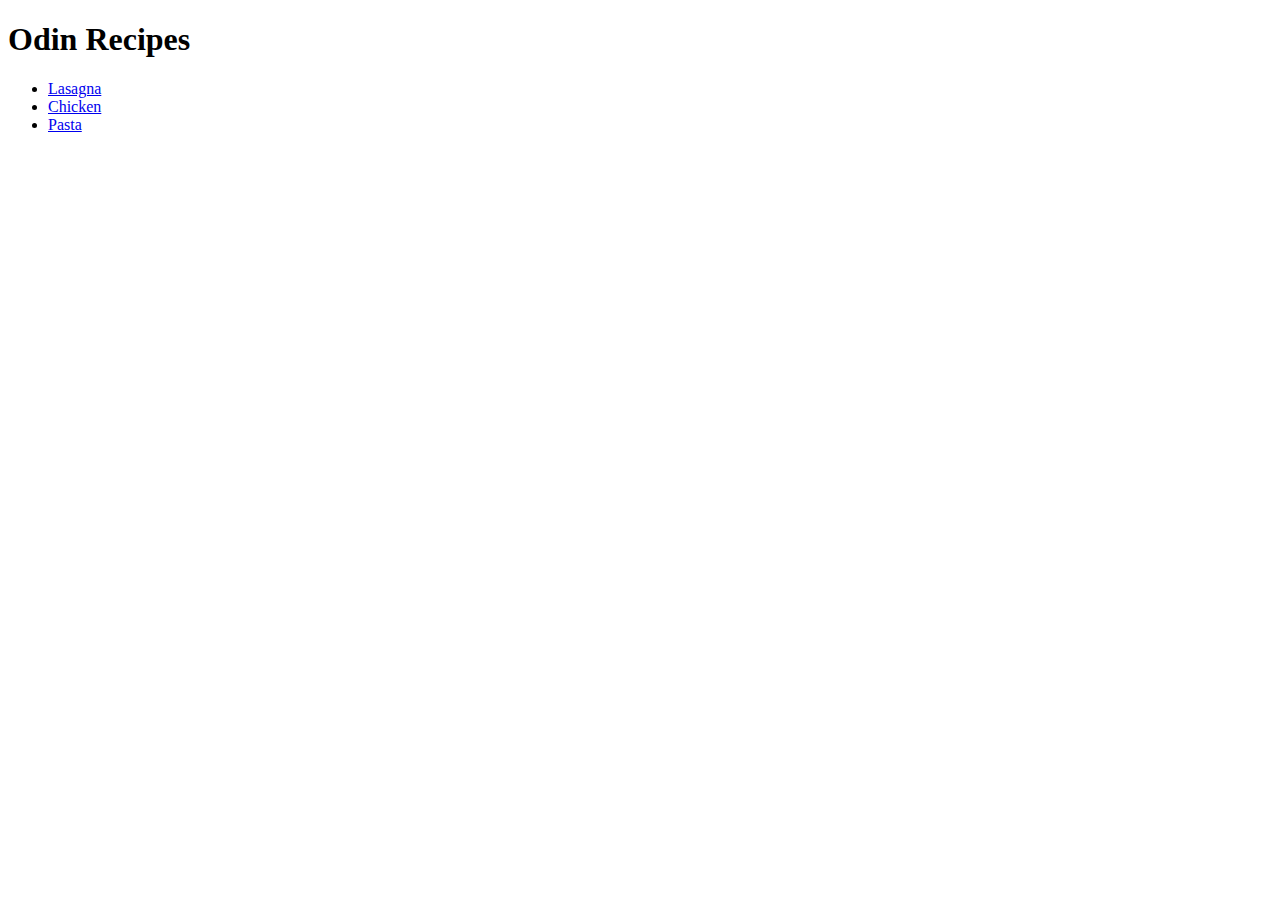
==== index.html @ 37a32a3a "Add Remaining Files" ====
<!DOCTYPE html>
<html lang="en">
<head>
    <meta charset="UTF-8">
    <meta name="viewport" content="width=device-width, initial-scale=1.0">
    <title>odin-recipes</title>
</head>
<body>
    <h1>Odin Recipes</h1>
    <ul>
        <li> <a href="recipes/lasagna.html">Lasagna</a> </li>
        <li> <a href="recipes/chicken.html">Chicken</a> </li>
        <li> <a href="recipes/pasta.html">Pasta</a> </li>
    </ul>
</body>
</html>
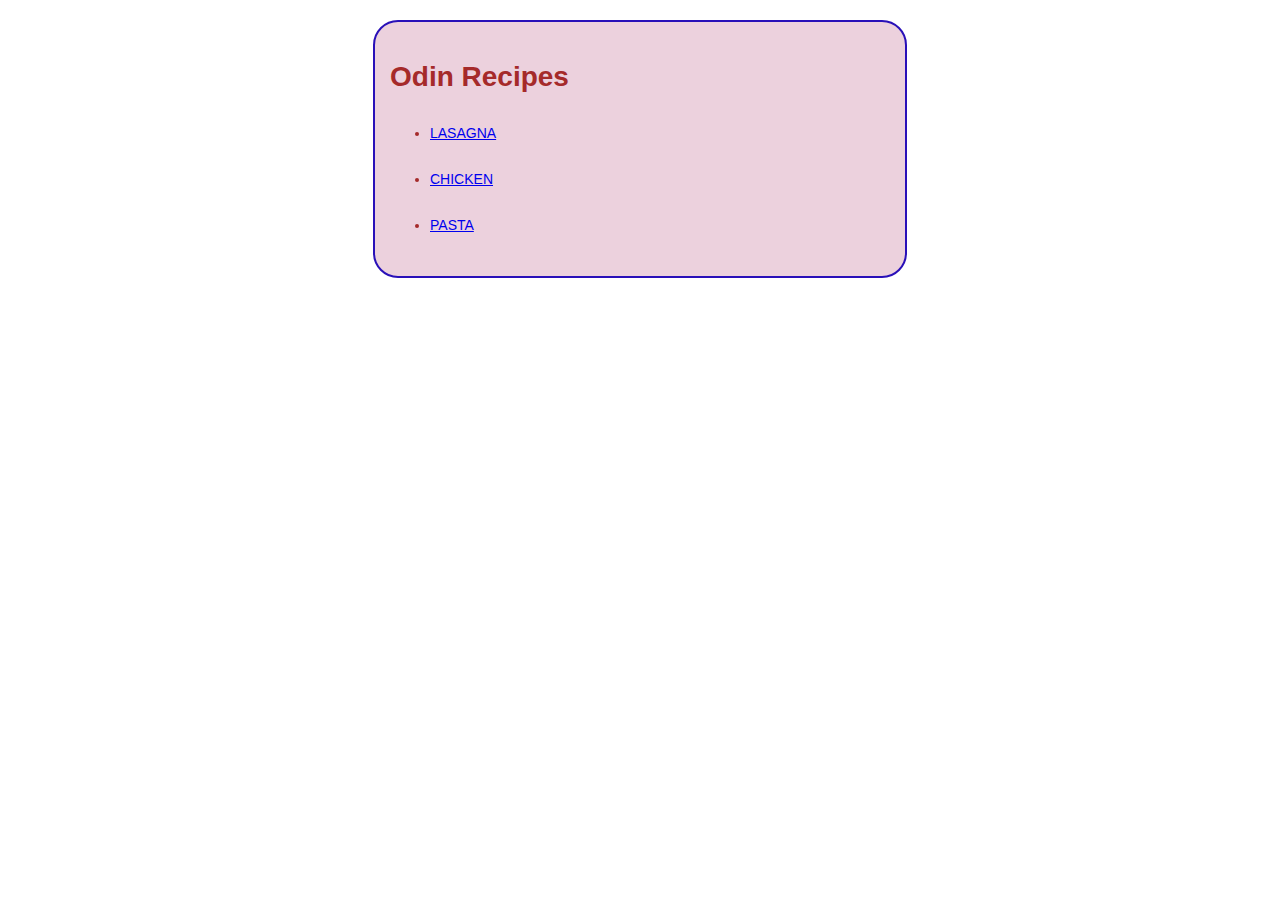
==== commit 375d1116: "added rest of modifications" ====
--- a/index.html
+++ b/index.html
@@ -4,13 +4,16 @@
     <meta charset="UTF-8">
     <meta name="viewport" content="width=device-width, initial-scale=1.0">
     <title>odin-recipes</title>
+    <link href="style.css" rel="stylesheet">
 </head>
 <body>
-    <h1>Odin Recipes</h1>
-    <ul>
-        <li> <a href="recipes/lasagna.html">Lasagna</a> </li>
-        <li> <a href="recipes/chicken.html">Chicken</a> </li>
-        <li> <a href="recipes/pasta.html">Pasta</a> </li>
-    </ul>
+    <div class="container"> 
+        <h1>Odin Recipes</h1>
+        <ul>
+            <li> <a href="recipes/lasagna.html">Lasagna</a> </li>
+            <li> <a href="recipes/chicken.html">Chicken</a> </li>
+            <li> <a href="recipes/pasta.html">Pasta</a> </li>
+        </ul>
+    </div>
 </body>
 </html>--- a/style.css
+++ b/style.css
@@ -0,0 +1,64 @@
+* {
+    line-height: 1.5;
+}
+
+body {
+    font-family: Arial, Helvetica, sans-serif;
+    font-size: 14px;
+}
+
+.container
+{
+
+    border: 2px solid rgb(41, 16, 184);
+    border-radius: 25px;
+    padding: 15px;
+    background-color: rgb(236, 209, 221);
+    text-align: left;
+    margin: 20px auto;
+    width: 500px;
+}
+
+
+.container
+h1,
+h2 {
+    color: brown;
+}
+
+
+img {
+    width: 300px;
+    height: auto;
+    display: block;
+    margin: auto;
+    border-radius: 25px;
+    
+}
+
+ol li {
+    margin-bottom: 8px;
+}
+
+.container
+ li::marker {
+    color: brown;
+} 
+
+.container
+ul li::marker {
+    color: brown;
+} 
+
+.container 
+a {
+    text-align: center;
+    display:block;
+    /* background-color: yellow; */
+    text-transform: uppercase;
+    margin: 25px 0;
+}
+
+.container ul li a {    
+    text-align: left;
+}